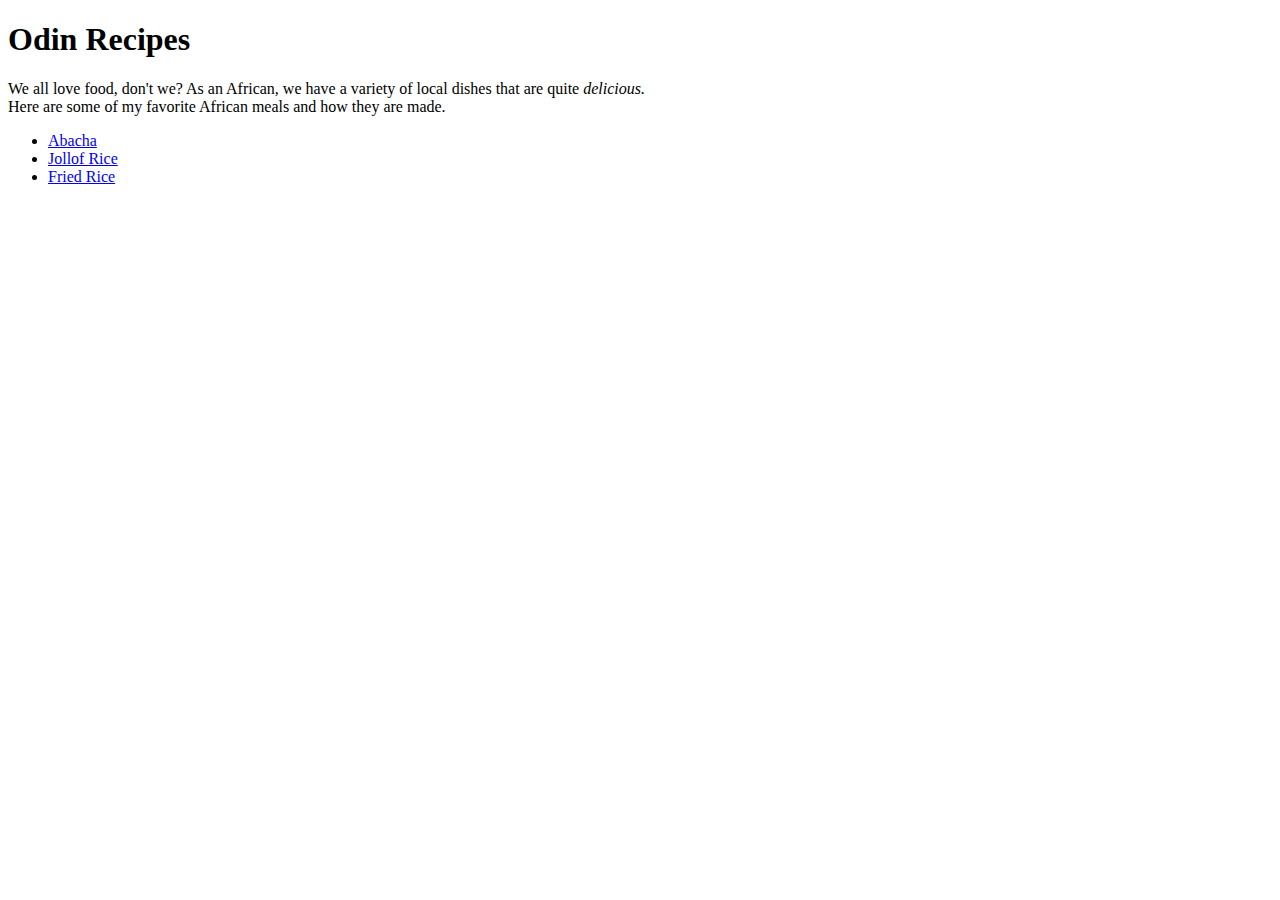
==== index.html @ d08dfdc3 "comitting these first set of changes" ====
<!DOCTYPE html>
<html lang="en">
<head>
    <meta charset="UTF-8">
    <meta name="viewport" content="width=device-width, initial-scale=1.0">
    <title>Odin Recipes</title>
</head>
<body>
    <h1>Odin Recipes</h1>

    <p>
        We all love food, don't we? As an African, we have a variety of local dishes that are quite <i>delicious.</i>
        <br>Here are some of my favorite African meals and how they are made.

        <ul>
            <li><a href="recipes/abacha.html" title="Abacha Recipe" target="_blank">Abacha</a></li>
            <li><a href="recipes/jollof-rice.html" title="Jollof Rice Recipe" target="_blank">Jollof Rice</a></li>
            <li><a href="recipes/fried-rice.html" title="Fried Rice Recipe" target="_blank">Fried Rice</a></li>
        </ul>
    </p>

</body>
</html>
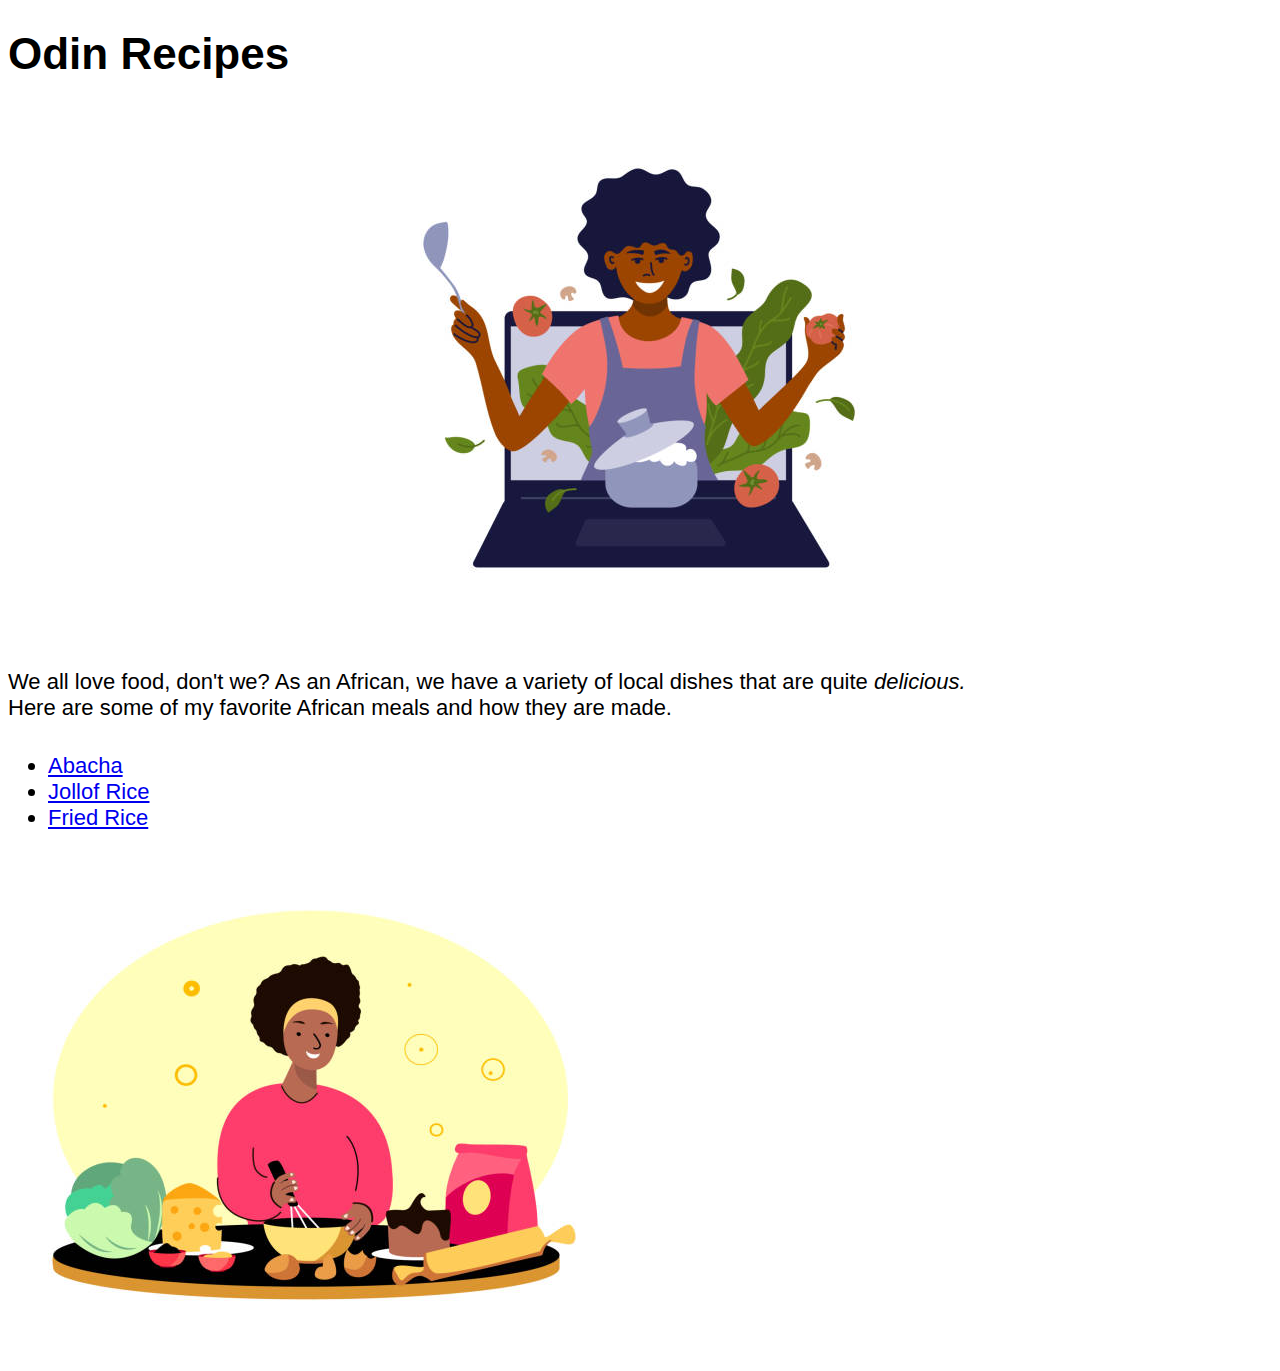
==== commit bd977136: "played around with css by adding and styling some random images on the web pages. Nothing pretty but" ====
--- a/index.html
+++ b/index.html
@@ -4,20 +4,26 @@
     <meta charset="UTF-8">
     <meta name="viewport" content="width=device-width, initial-scale=1.0">
     <title>Odin Recipes</title>
+    <link rel="stylesheet" href="style.css">
 </head>
 <body>
     <h1>Odin Recipes</h1>
 
-    <p>
+    <div class="center">
+    <img src="./images/cooking-mom2.jpg" alt="2 women cooking">
+    </div>
+
+    <p id="intro">
         We all love food, don't we? As an African, we have a variety of local dishes that are quite <i>delicious.</i>
         <br>Here are some of my favorite African meals and how they are made.
 
         <ul>
-            <li><a href="recipes/abacha.html" title="Abacha Recipe" target="_blank">Abacha</a></li>
-            <li><a href="recipes/jollof-rice.html" title="Jollof Rice Recipe" target="_blank">Jollof Rice</a></li>
-            <li><a href="recipes/fried-rice.html" title="Fried Rice Recipe" target="_blank">Fried Rice</a></li>
+            <li><a href="recipes/abacha.html" title="Abacha Recipe">Abacha</a></li>
+            <li><a href="recipes/jollof-rice.html" title="Jollof Rice Recipe">Jollof Rice</a></li>
+            <li><a href="recipes/fried-rice.html" title="Fried Rice Recipe">Fried Rice</a></li>
         </ul>
     </p>
 
+    <img src="./images/pink-lady-cooking.jpg" alt="">
 </body>
 </html>--- a/style.css
+++ b/style.css
@@ -0,0 +1,23 @@
+body{
+    font-family: 'Trebuchet MS', Verdana, sans-serif;
+    font-size: 22px;
+}
+
+.abacha-page{
+    font-family: 'Trebuchet MS', Verdana, sans-serif;
+    font-size: 22px;
+}
+
+.center{
+    width: 600px;
+    margin: auto;
+}
+
+#intro{
+    
+    padding-bottom: 10px;
+}
+
+.mom{
+    width: 700px;
+}
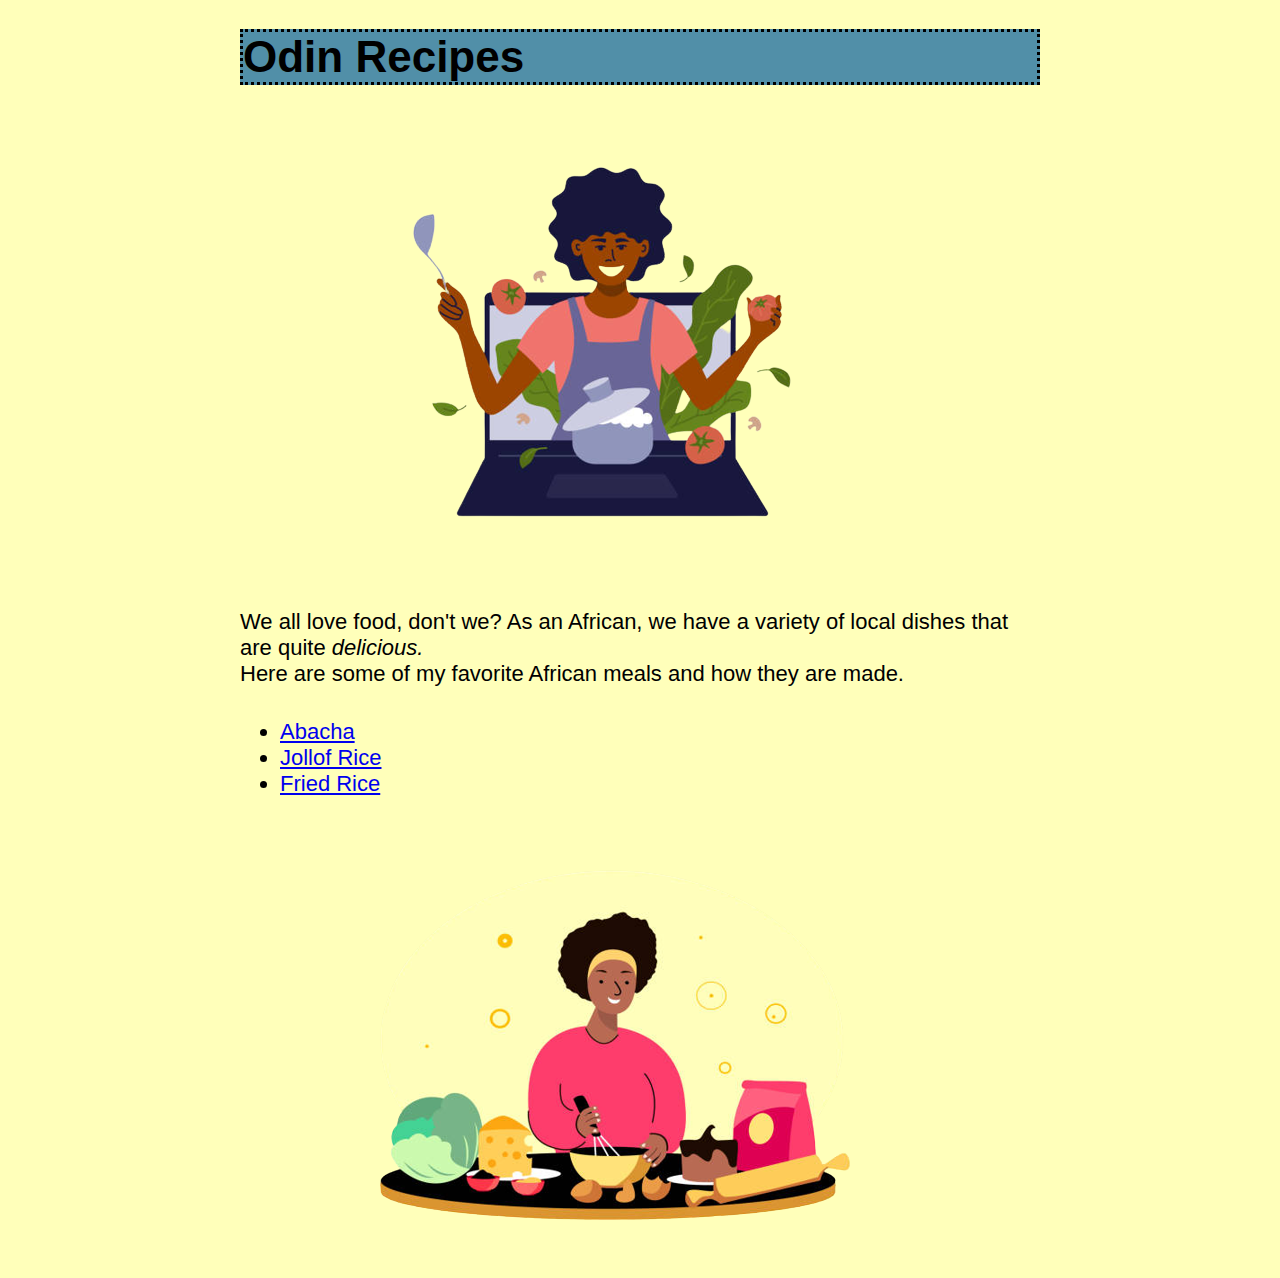
==== commit 1d16c243: "added some styling and bg color to my recipe index page" ====
--- a/index.html
+++ b/index.html
@@ -10,9 +10,10 @@
     <h1>Odin Recipes</h1>
 
     <div class="center">
-    <img src="./images/cooking-mom2.jpg" alt="2 women cooking">
+    <img src="./images/cooking-mom2.png" alt="woman-cooking">
     </div>
 
+    <div class="intro-text">
     <p id="intro">
         We all love food, don't we? As an African, we have a variety of local dishes that are quite <i>delicious.</i>
         <br>Here are some of my favorite African meals and how they are made.
@@ -23,7 +24,10 @@
             <li><a href="recipes/fried-rice.html" title="Fried Rice Recipe">Fried Rice</a></li>
         </ul>
     </p>
+    </div>
 
-    <img src="./images/pink-lady-cooking.jpg" alt="">
+    <div class="second">
+    <img src="./images/pink-lady-cooking.png" alt="">
+    </div>    
 </body>
 </html>--- a/style.css
+++ b/style.css
@@ -1,6 +1,14 @@
 body{
     font-family: 'Trebuchet MS', Verdana, sans-serif;
     font-size: 22px;
+    margin: auto;
+    width: 800px;
+    background-color:#FFFFBA;
+}
+
+h1{
+    background-color:#518fa8;
+    border-style: dotted;
 }
 
 .abacha-page{
@@ -18,6 +26,7 @@
     padding-bottom: 10px;
 }
 
-.mom{
-    width: 700px;
-}
+.second{
+    width: 600px;
+    margin: auto;
+}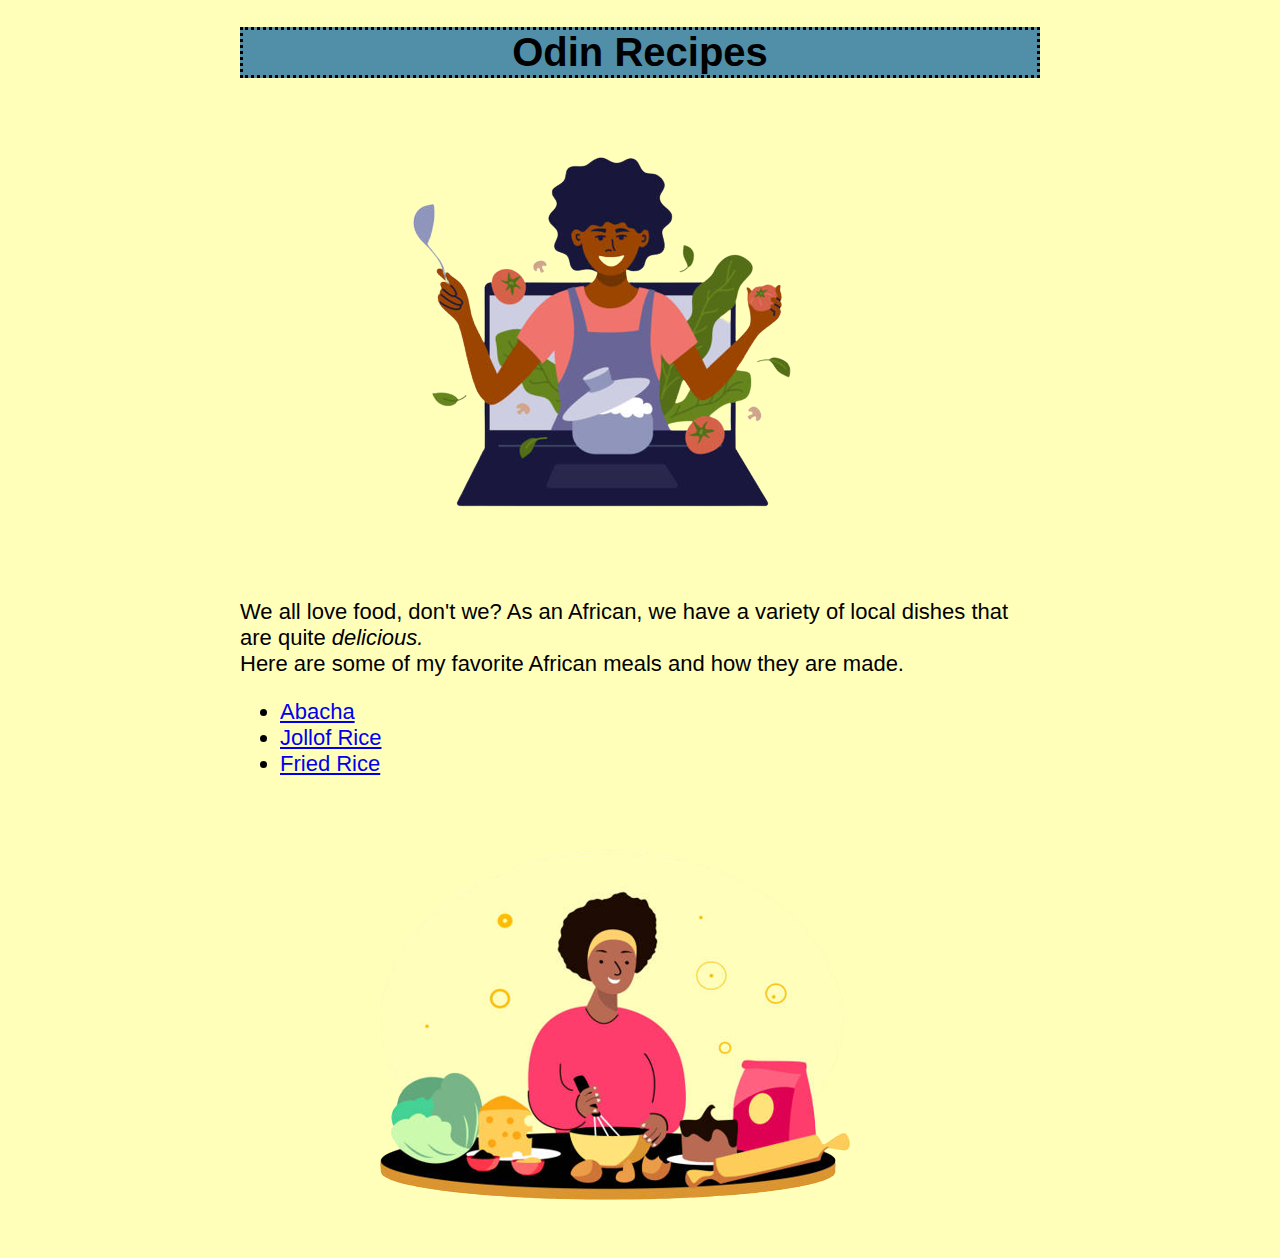
==== commit 5b21f26a: "made some changes to the layout of the page" ====
--- a/index.html
+++ b/index.html
@@ -9,11 +9,11 @@
 <body>
     <h1>Odin Recipes</h1>
 
-    <div class="center">
+    <div class="first-image">
     <img src="./images/cooking-mom2.png" alt="woman-cooking">
     </div>
 
-    <div class="intro-text">
+    <div>
     <p id="intro">
         We all love food, don't we? As an African, we have a variety of local dishes that are quite <i>delicious.</i>
         <br>Here are some of my favorite African meals and how they are made.
@@ -26,7 +26,7 @@
     </p>
     </div>
 
-    <div class="second">
+    <div class="second-image">
     <img src="./images/pink-lady-cooking.png" alt="">
     </div>    
 </body>
--- a/style.css
+++ b/style.css
@@ -9,24 +9,16 @@
 h1{
     background-color:#518fa8;
     border-style: dotted;
+    font-size: 40px;
+    text-align: center;
 }
 
-.abacha-page{
-    font-family: 'Trebuchet MS', Verdana, sans-serif;
-    font-size: 22px;
-}
-
-.center{
+.first-image{
     width: 600px;
     margin: auto;
 }
 
-#intro{
-    
-    padding-bottom: 10px;
-}
-
-.second{
+.second-image{
     width: 600px;
     margin: auto;
 }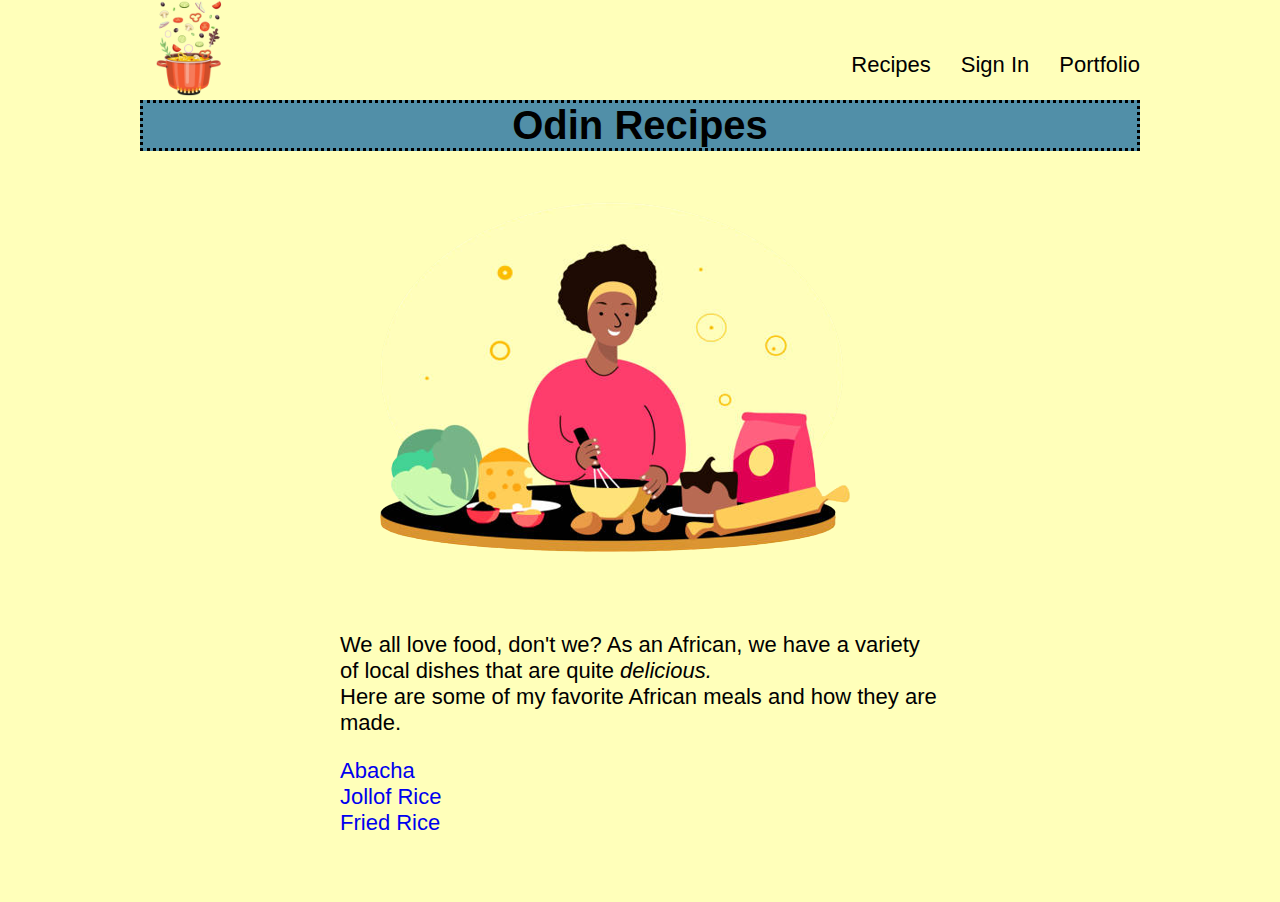
==== commit 1fe41acb: "made subtle changes to the recipe webpage. Will continue making more changes until its a fully funct" ====
--- a/index.html
+++ b/index.html
@@ -7,27 +7,38 @@
     <link rel="stylesheet" href="style.css">
 </head>
 <body>
+    <div class="navbar">
+        
+        <img id="logo" src="images/istockphoto-1033890558-612x612-removebg-preview.png" alt="Logo">
+
+        <div class="foods">
+            <ul>
+                <li><a href="#">Recipes</a></li>
+                <li><a href="#">Sign In</a></li>
+                <li><a href="#">Portfolio</a></li>
+            </ul>
+        </div>
+    </div>
+
     <h1>Odin Recipes</h1>
 
     <div class="first-image">
-    <img src="./images/cooking-mom2.png" alt="woman-cooking">
+        <img src="./images/pink-lady-cooking.png" alt="woman-cooking">
+    
+        <div class="flex">
+            <p id="intro">
+            We all love food, don't we? As an African, we have a variety of local dishes that are quite <i>delicious.</i>
+            <br>Here are some of my favorite African meals and how they are made.
+
+            <ul>
+                <li><a href="recipes/abacha.html" title="Abacha Recipe">Abacha</a></li>
+                <li><a href="recipes/jollof-rice.html" title="Jollof Rice Recipe">Jollof Rice</a></li>
+                <li><a href="recipes/fried-rice.html" title="Fried Rice Recipe">Fried Rice</a></li>
+            </ul>
+
+            </p>
+        </div> 
+
     </div>
-
-    <div>
-    <p id="intro">
-        We all love food, don't we? As an African, we have a variety of local dishes that are quite <i>delicious.</i>
-        <br>Here are some of my favorite African meals and how they are made.
-
-        <ul>
-            <li><a href="recipes/abacha.html" title="Abacha Recipe">Abacha</a></li>
-            <li><a href="recipes/jollof-rice.html" title="Jollof Rice Recipe">Jollof Rice</a></li>
-            <li><a href="recipes/fried-rice.html" title="Fried Rice Recipe">Fried Rice</a></li>
-        </ul>
-    </p>
-    </div>
-
-    <div class="second-image">
-    <img src="./images/pink-lady-cooking.png" alt="">
-    </div>    
 </body>
 </html>--- a/style.css
+++ b/style.css
@@ -2,8 +2,30 @@
     font-family: 'Trebuchet MS', Verdana, sans-serif;
     font-size: 22px;
     margin: auto;
-    width: 800px;
+    width: 1000px;
     background-color:#FFFFBA;
+}
+
+.navbar {
+    display: flex;
+    justify-content: space-between;
+}
+
+#logo {
+    width: 100px;
+    height: 100px;
+}
+
+.foods ul {
+    display: flex;
+    list-style-type: none;
+    gap: 30px;
+    margin-top: 52px;
+}
+
+.foods ul a {
+    text-decoration: none;
+    color: black;
 }
 
 h1{
@@ -11,6 +33,7 @@
     border-style: dotted;
     font-size: 40px;
     text-align: center;
+    margin: 0px;
 }
 
 .first-image{
@@ -18,7 +41,18 @@
     margin: auto;
 }
 
-.second-image{
-    width: 600px;
-    margin: auto;
-}+.flex {
+    display: flex;
+    flex-direction: column;
+}
+
+.flex a {
+    text-decoration: none;
+}
+
+.flex ul {
+    list-style-type: none;
+    margin-top: 0px;
+    margin-left: 0px;
+    padding: 0;
+}
